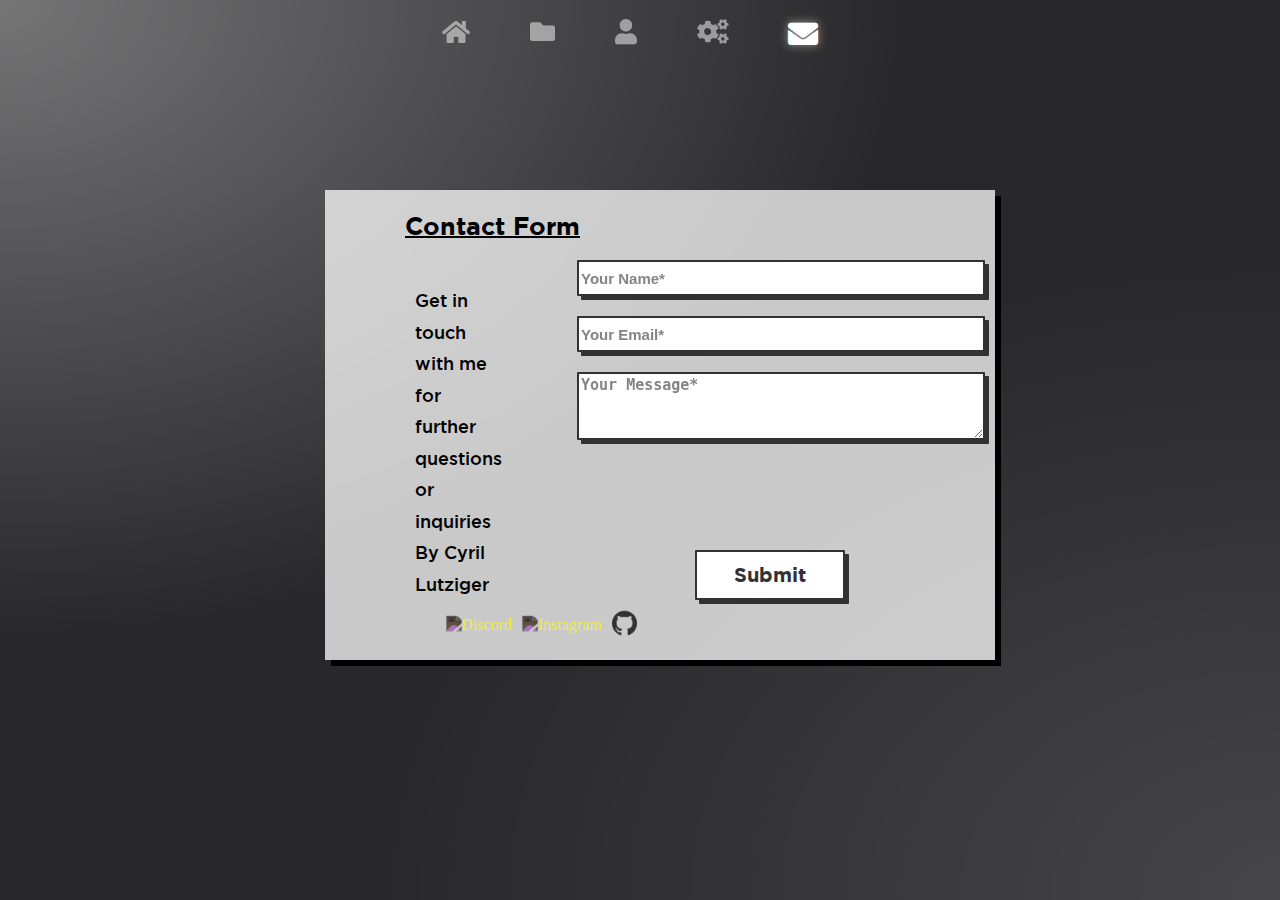
==== contact.html @ d6ed2747 "Add files via upload" ====
<!DOCTYPE html>
<html>

<head>
    <meta charset="UTF-8">
    <meta meta name="viewport" content="width=device-width, initial-scale=1, maximum-scale=1, user-scalable=no">
    <link rel="stylesheet" type="text/css" href="contact.css">
    <link rel="icon" href="Favicon.png" type="image/png">
    <title>Portfolio Cyril Lutziger</title>
</head>

<body>
    <form action="https://formspree.io/f/xwkjdqga" method="POST">

        <nav>
            <a href="index.html" data-icon="&#xf015;"></a>
            <a href="portfolio.html" data-icon="&#xf07b;"></a>
            <a href="about.html" data-icon="&#xf007;"></a>
            <a href="skills.html" data-icon="&#xf085;"></a>
            <a class="active" href="#contact" data-icon="&#xf0e0;"></a>
        </nav>

        <div class="container">
            <div class="wrapper">
                <div style="display: flex; flex-direction: column;">
                    <div style="display: flex; flex-direction: column;">
                        <div class="title">Contact Form</div>
                        <div class="subtitle">Get in touch with me for further questions or inquiries <br> By Cyril
                            Lutziger
                        </div>
                        <div class="social-links">
                            <a href="https://discord.com/users/507213791889588235" style="filter: invert(100%);"
                                target="_blank"><img src="discord.png" alt="Discord"></a>
                            <a href="https://www.instagram.com/_cikle/" target="_blank"><img src="instagram.png"
                                    style="filter: invert(100%);" alt="Instagram"></a>
                            <a href="https://github.com/Cikle" target="_blank"><img src="Github.png"
                                    style="filter: invert(100%);" alt="Github"></a>
                        </div>
                    </div>
                </div>
                <div class="contact-form flip-card__front">
                    <div style="display: flex; flex-direction: column; align-items: flex-start;">
                        <input class="contact-input YourNameForm" name="name" type="text" placeholder="Your Name*"
                            required />
                        <input class="contact-input YourEmailForm" name="email" type="email" placeholder="Your Email*"
                            required />
                        <textarea class="contact-input MessageForm" name="message" placeholder="Your Message*"
                            required></textarea>
                        <input class="contact-btn" type="submit" value="Submit" />
                    </div>
                </div>

            </div>
        </div>

    </form>

</body>

</html>
---- contact.css ----
@import url("https://cdnjs.cloudflare.com/ajax/libs/font-awesome/5.15.3/css/all.min.css");

@media screen and (max-width: 768px) {
    nav {
        font-size: 20px;
        position: fixed;
    }

    nav::before {
        font-size: 25px;
        margin-top: 12px;
    }

    nav a {
        padding: 12px 16px;
    }

    .container {
        padding: 5px;
        margin: 10px;
    }

    .title {
        font-size: 20px;
        margin-top: 10px;
    }

    .subtitle {
        font-size: 14px;
        margin-left: 10px;
        padding-left: 20px;
        padding-right: 40px;
        margin-top: 20px;
        margin-bottom: 30px;
    }

    .social-links {
        top: 85%;
        left: 10%;
    }

    .contact-input {
        width: 200px;
        height: 30px;
        font-size: 12px;
        padding: 4px 8px;
    }

    .contact-btn {
        margin: 10px 0 10px 0;
        width: 120px;
        height: 40px;
        font-size: 16px;
        bottom: 20px;
        right: 100px;
    }

    .YourNameForm {
        width: 250px;
    }

    .YourEmailForm {
        width: 250px;
    }

    .MessageForm {
        width: 250px;
        margin-bottom: 70px;
    }

    .image-container {
        top: -18%;
        left: 80%;
    }
}

nav a:before {
    font-family: "Font Awesome 5 Free";
    font-weight: 900;
    content: attr(data-icon);
    margin-right: 8px;
}

/*Font Display*/
@font-face {
    font-family: 'Gotham Bold';
    src: url('GothamBold.ttf') format('truetype');
}

@font-face {
    font-family: 'Gotham Light';
    src: url('GothamLight.ttf') format('truetype');
}

@font-face {
    font-family: 'Gotham Medium';
    src: url('GothamMedium.ttf') format('truetype');
}

@keyframes Fadein {
    0% {
        opacity: 0;
    }

    100% {
        opacity: 1;
    }

}

@keyframes rotate {
    0% {
        rotate: 0deg;
    }

    50% {
        rotate: 10deg;
    }

    100% {
        rotate: 0deg;
    }

}

/*Navigator Stuff*/
nav {
    font-family: 'Gotham Medium', sans-serif;
    background-color: transparent;
    overflow: hidden;
    display: flex;
    justify-content: center;
    font-size: 25px;
    font-weight: 500;
    letter-spacing: 2px;
    position: fixed;
    top: 0;
    left: 0;
    right: 0;
    z-index: 4;
    opacity: 1;
    transition: opacity 0.3s ease-in-out;
    user-select: none;
    width: 100vw;
}

nav::before {
    font-family: 'Gotham Bold', sans-serif;
    font-size: 30px;
    content: "";
    display: block;
    position: absolute;
    top: -5px;
    left: 40px;
    margin-top: 16px;
    color: white;
    animation: shadow 3s infinite;
}

nav a {
    display: inline-block;
    color: white;
    text-align: center;
    padding: 16px 20px;
    margin-right: 10px;
    text-decoration: none;
    transition: all 0.3s ease-in-out;
    opacity: 0.5;
}

nav a:hover {
    background-color: transparent;
    color: #FFFFFF;
    text-underline-offset: 5px;
    font-size: 30px;
    cursor: pointer;
    text-shadow: 0 0 10px rgba(255, 255, 255, 0.5);
    opacity: 1;
}

a.active {
    background-color: transparent;
    color: white;
    text-decoration: none;
    font-size: 30px;
    padding: 16px 20px;
    text-shadow: 0 0 10px rgba(255, 255, 255, 0.5);
    opacity: 1;
    position: relative;
}

html,
body {
    margin: 0;
    padding: 0;
    background-color: hsla(240, 2%, 16%, 1);
    background-image:
        radial-gradient(at 100% 99%, hsla(0, 0%, 100%, 0.14) 0px, transparent 50%),
        radial-gradient(at 0% 0%, hsla(0, 0%, 100%, 0.36) 0px, transparent 50%);
    position: fixed;
    width: 100%;
    height: 100%;
    overflow: auto;
    animation: Fadein 1s ease-in-out forwards;
}


.container {
    position: absolute;
    display: flex;
    padding: 10px;
    margin: 20px;
    border: 2px solid transparent(0, 0, 0, 0.8);
    background-color: rgba(255, 255, 255, 0.75);
    box-shadow: 6px 6px black;
    left: 50%;
    top: 45%;
    transform: translate(-50%, -50%);
}

.wrapper {
    --input-focus: white;
    --font-color: #323232;
    --font-color-sub: #666;
    --bg-color: #fff;
    --bg-color-alt: #666;
    --main-color: #323232;
    display: flex;
    flex-direction: row;
    align-items: flex-start;
    /* Add this line to align items at the top */
}


/* Contact Form */
.contact-form {
    display: flex;
    flex-direction: column;
    align-items: flex-end;
    gap: 40px;
    margin-top: 10px;
    margin-bottom: 20px;
    font-family: 'slkscr', sans-serif;
}

.title {
    opacity: 1;
    text-decoration: underline 2px;
    font-family: 'Gotham Bold', sans-serif;
    font-size: 25px;
    color: black;
    margin: 20px 0;
    font-weight: 900;
    text-align: center;
    align-items: center;
    position: absolute;
    top: 0;
    left: 25%;
    transform: translateX(-50%);
    user-select: none;
}


.subtitle {
    font-family: 'Gotham Medium', sans-serif;
    padding-top: 50px;
    font-size: 18px;
    color: black;
    font-weight: 500;
    text-align: left;
    margin-left: 30px;
    padding-left: 50px;
    padding-right: 75px;
    margin-top: 35px;
    margin-bottom: 50px;
    line-height: 1.75;
    user-select: none;
}

.social-links {
    position: fixed;
    top: 92.5%;
    left: 18%;
    transform: translateY(-50%);
    display: flex;
    align-items: center;
    gap: 10px;
}

.social-links a {
    display: block;
    text-decoration: none;
}

.social-links img {
    width: 25px;
    height: auto;
    opacity: 0.75;
    transition: transform 0.3s ease-in-out, opacity 0.3s ease-in-out;
}

.social-links img:hover {
    transform: scale(1.2);
    opacity: 1;
}

.contact-input {
    font-family: 'Gotham Medium', sans-serif 10px;
    width: 250px;
    height: 40px;
    border-radius: 1px;
    border: 2px solid var(--main-color);
    background-color: var(--bg-color);
    box-shadow: 4px 4px var(--main-color);
    font-size: 15px;
    font-weight: 600;
    color: var(--font-color);
    padding: 5 px 10px;
    outline: none;
}

.contact-input::placeholder {
    color: var(--font-color-sub);
    opacity: 0.8;
}

.contact-input:focus {
    border: 2px solid var(--input-focus);
}

.contact-btn:active {
    box-shadow: 0px 0px var(--main-color);
    transform: translate(3px, 3px);
}

.contact-btn {
    font-family: 'Gotham Bold', sans-serif;
    margin: 20px 0 20px 0;
    width: 150px;
    height: 50px;
    border-radius: 1px;
    border: 2px solid var(--main-color);
    background-color: var(--bg-color);
    box-shadow: 4px 4px var(--main-color);
    font-size: 20px;
    font-weight: 600;
    color: var(--font-color);
    cursor: pointer;
    transition: all 0.3s ease-in-out;
    position: absolute;
    bottom: 40px;
    right: 150px;
}

.contact-btn:hover {
    width: 165px;
    height: 55px;
    font-size: 22px;
}

.YourNameForm {
    height: 30px;
    width: 400px;
    margin-bottom: 20px;
}

.YourEmailForm {
    height: 30px;
    width: 400px;
    margin-bottom: 20px;
}

.MessageForm {
    height: 60px;
    width: 400px;
    margin-bottom: 150px;
}

.Btn {
    width: 1;
}

.contact-form {
    display: flex;
    flex-direction: column;
    align-items: center;
    gap: 40px;
    margin-top: 60px;
    opacity: 1;
}

.image-container {
    position: absolute;
    top: -12%;
    left: 94%;
    transform: translateX(-50%);
    z-index: 4;
}

.image-container img {
    display: block;
    width: 75px;
    height: auto;
}
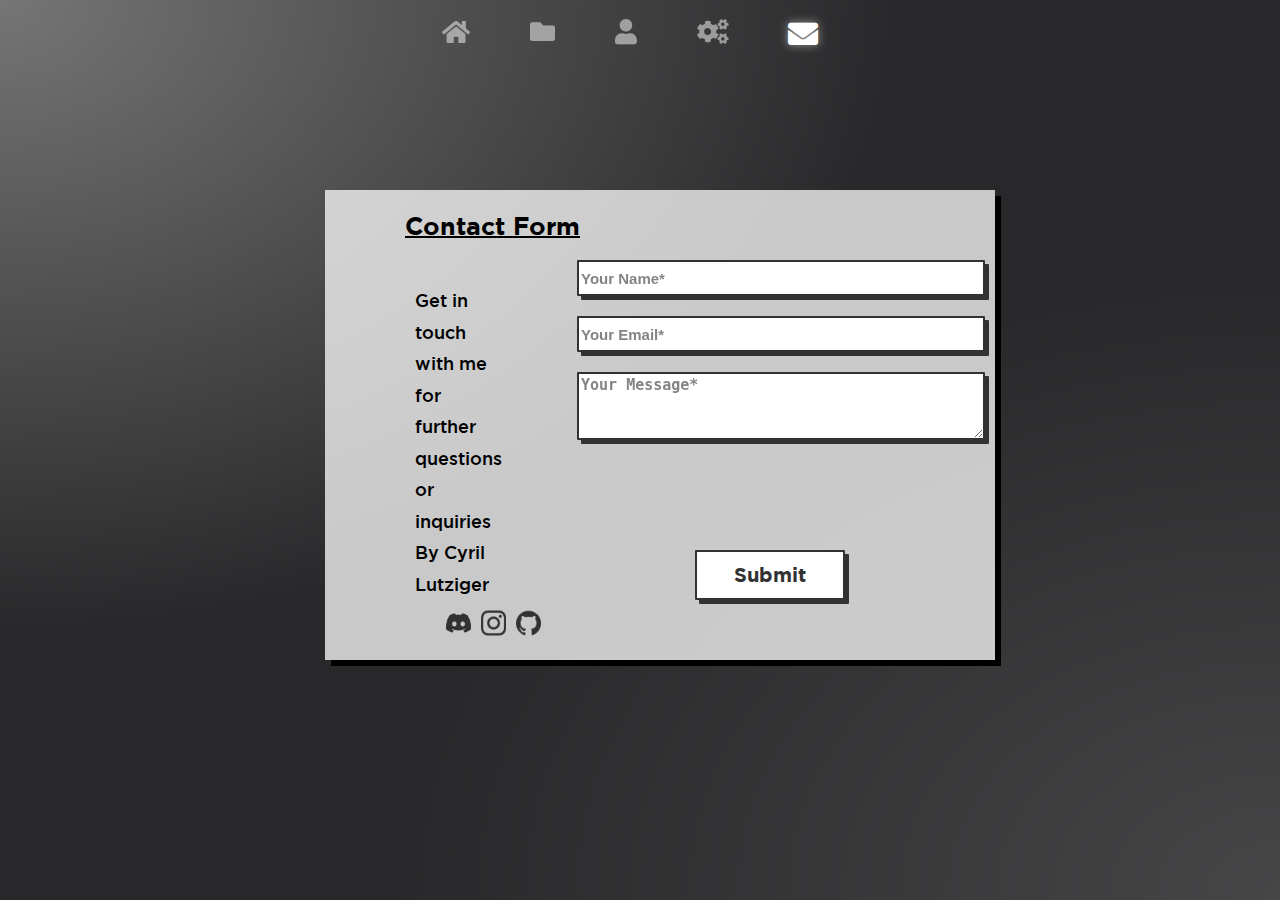
==== commit 471300cc: "Update contact.html" ====
--- a/contact.html
+++ b/contact.html
@@ -30,8 +30,8 @@
                         </div>
                         <div class="social-links">
                             <a href="https://discord.com/users/507213791889588235" style="filter: invert(100%);"
-                                target="_blank"><img src="discord.png" alt="Discord"></a>
-                            <a href="https://www.instagram.com/_cikle/" target="_blank"><img src="instagram.png"
+                                target="_blank"><img src="Discord.png" alt="Discord"></a>
+                            <a href="https://www.instagram.com/_cikle/" target="_blank"><img src="Instagram.png"
                                     style="filter: invert(100%);" alt="Instagram"></a>
                             <a href="https://github.com/Cikle" target="_blank"><img src="Github.png"
                                     style="filter: invert(100%);" alt="Github"></a>
@@ -57,4 +57,4 @@
 
 </body>
 
-</html>+</html>
